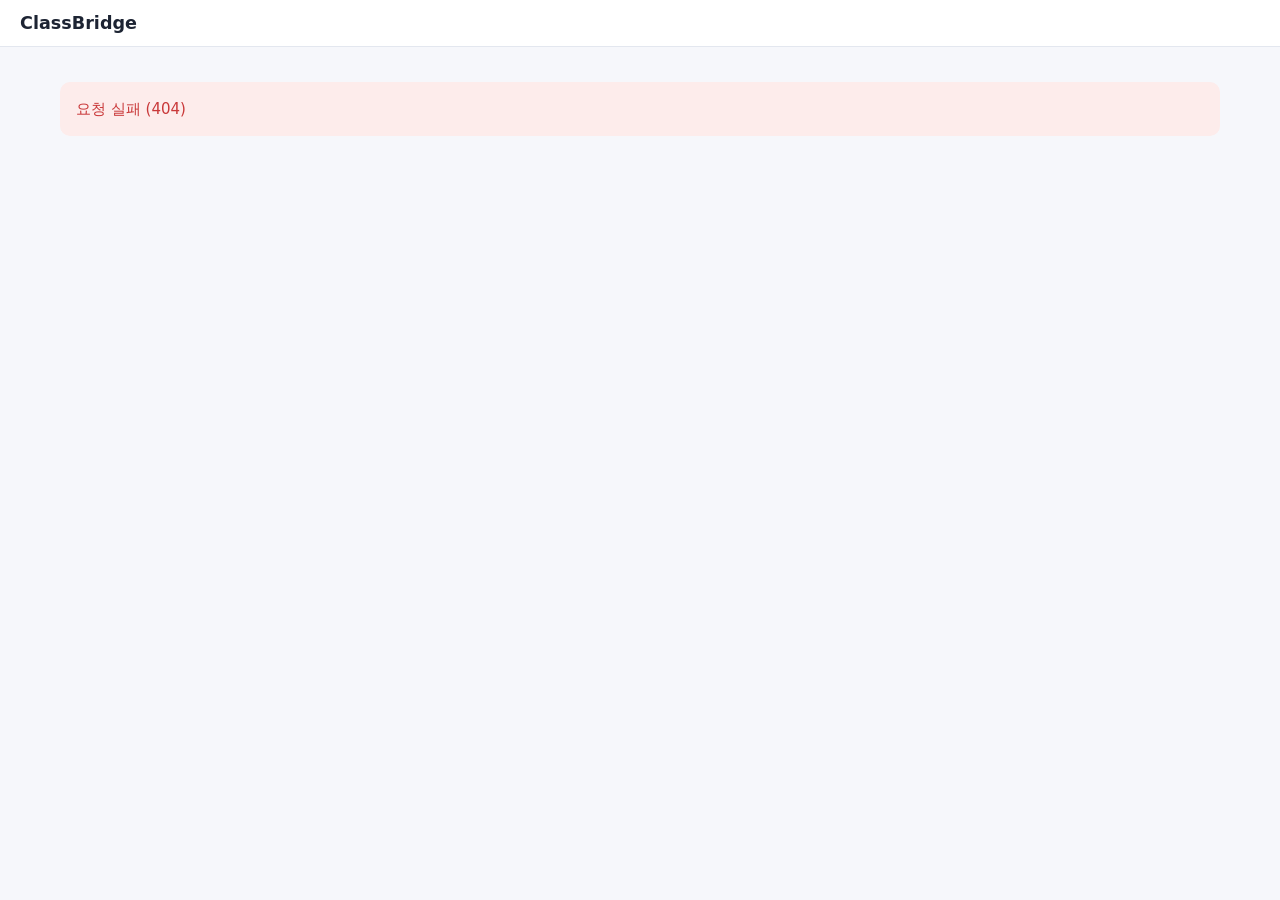
==== static/index.html @ fe03fb00 "Preserve repository LF line endings" ====
<!doctype html>
<html lang="ko">
<head>
  <meta charset="utf-8">
  <meta name="viewport" content="width=device-width, initial-scale=1">
  <title>ClassBridge</title>
  <meta name="theme-color" content="#3155ef">
  <link rel="manifest" href="/static/manifest.webmanifest">
  <link rel="icon" type="image/png" href="/static/icons/app-192.png">
  <link rel="stylesheet" href="/static/css/app.css">
  <script type="module" src="/static/js/main.js"></script>
</head>
<body>
  <header class="topbar">
    <a class="brand" href="#/">ClassBridge</a>
    <button class="menu-btn" id="menu-btn" aria-label="메뉴" aria-expanded="false">☰</button>
    <nav id="nav" class="nav"></nav>
    <div id="userbox" class="userbox"></div>
  </header>
  <main id="view" class="view" tabindex="-1"></main>
  <nav id="mobile-tabs" class="mobile-tabs" aria-label="모바일 빠른 메뉴"></nav>
  <div id="toasts" class="toasts" aria-live="polite"></div>
  <div id="modal-root"></div>
</body>
</html>
---- static/css/app.css ----
:root {
  --bg: #f6f7fb; --panel: #fff; --text: #1d2433; --muted: #667085; --line: #e3e7ef;
  --primary: #2f5bea; --primary-weak: #e8eeff; --mine: #087254; --mine-weak: #e3f7f0;
  --danger: #c93839; --danger-weak: #fdeceb; --warn: #a65b08; --closed: #f1f3f6;
  --available: #166b56; --available-bg: #e7f6ee; --available-line: #388466;
  --booking-mine: #2448b5; --booking-mine-hover: #19378e;
  --radius: 10px; --shadow: 0 1px 2px rgba(16, 24, 40, .06), 0 1px 3px rgba(16, 24, 40, .08);
}
* { box-sizing: border-box; }
html, body { margin: 0; }
body { font-family: "Pretendard", "Apple SD Gothic Neo", "Noto Sans KR", system-ui, sans-serif;
  background: var(--bg); color: var(--text); font-size: 15px; line-height: 1.5; }
a { color: var(--primary); }
h1 { font-size: 1.4rem; margin: 0; }
h2 { font-size: 1.1rem; margin: 0 0 .75rem; }
h3 { font-size: 1rem; margin: 0 0 .5rem; }

.topbar { position: sticky; top: 0; z-index: 10; display: flex; align-items: center; gap: 1rem;
  padding: .6rem 1.25rem; background: var(--panel); border-bottom: 1px solid var(--line); }
.brand { font-weight: 800; text-decoration: none; color: var(--text); font-size: 1.1rem; }
.nav { display: flex; gap: .25rem; flex: 1; flex-wrap: wrap; }
.nav a { padding: .4rem .7rem; border-radius: 8px; text-decoration: none; color: var(--muted); font-weight: 600; }
.nav a:hover { background: var(--bg); }
.nav a.active { background: var(--primary-weak); color: var(--primary); }
.userbox { display: flex; align-items: center; gap: .5rem; color: var(--muted); font-size: .9rem; }
.menu-btn { display: none; margin-left: auto; font-size: 1.3rem; background: none; border: 0; cursor: pointer; }

.view { max-width: 1200px; margin: 0 auto; padding: 1.25rem; outline: none; }
.page-head { display: flex; align-items: center; justify-content: space-between; gap: 1rem; flex-wrap: wrap; margin-bottom: 1rem; }
.page-head p { flex-basis: 100%; margin: .25rem 0 0; }
.muted { color: var(--muted); }
.warn { color: var(--warn); font-weight: 600; }
.pre { white-space: pre-wrap; word-break: break-word; }
.empty, .loading { color: var(--muted); padding: 2rem; text-align: center; }
.error-box { background: var(--danger-weak); color: var(--danger); padding: 1rem; border-radius: var(--radius); }
.notice { background: var(--primary-weak); padding: .75rem 1rem; border-radius: var(--radius); margin-bottom: 1rem; }
.notice.success { background: var(--mine-weak); }

.panel { background: var(--panel); border: 1px solid var(--line); border-radius: var(--radius); padding: 1rem 1.25rem;
  box-shadow: var(--shadow); margin-bottom: 1rem; }
.split { display: grid; grid-template-columns: 2fr 1fr; gap: 1rem; }

.btn { display: inline-flex; align-items: center; justify-content: center; gap: .3rem; min-height: 38px;
  padding: .45rem .9rem; border: 1px solid var(--line); background: var(--panel); color: var(--text);
  border-radius: 8px; font: inherit; font-weight: 600; cursor: pointer; text-decoration: none; }
.btn:hover { border-color: #c5ccd8; }
.btn:disabled { opacity: .55; cursor: not-allowed; }
.btn.primary { background: var(--primary); border-color: var(--primary); color: #fff; }
.btn.danger { color: var(--danger); border-color: #f2c4c4; }
.btn.small { min-height: 32px; padding: .25rem .6rem; font-size: .85rem; }
.btn.big { min-height: 48px; font-size: 1rem; width: 100%; }
.link { background: none; border: 0; color: var(--primary); cursor: pointer; font: inherit; padding: .2rem .3rem; }
.link.danger { color: var(--danger); }

input, select, textarea { font: inherit; color: inherit; padding: .5rem .6rem; border: 1px solid var(--line);
  border-radius: 8px; background: #fff; width: 100%; min-height: 38px; }
input:focus, select:focus, textarea:focus, .btn:focus-visible { outline: 2px solid var(--primary); outline-offset: 1px; }
input[type="checkbox"], input[type="radio"] { width: auto; min-height: 0; }
.field { display: flex; flex-direction: column; gap: .25rem; margin-bottom: .6rem; }
.field .label { font-weight: 600; font-size: .9rem; }
.hint { color: var(--muted); font-size: .8rem; }
.grid-form { display: grid; grid-template-columns: repeat(auto-fill, minmax(150px, 1fr)); gap: 0 .75rem; }
.grid-form .wide { grid-column: 1 / -1; }
.inline-form { display: flex; gap: .5rem; margin-bottom: .75rem; }
.checks { display: flex; flex-wrap: wrap; gap: .5rem; }
.check { display: inline-flex; align-items: center; gap: .3rem; cursor: pointer; }
.filters, .toolbar { display: flex; flex-wrap: wrap; gap: .5rem; align-items: end; margin-bottom: 1rem; }
.filters .field { margin: 0; min-width: 160px; }
.filters > select { width: auto; }
.plain { list-style: none; padding: 0; margin: 0; }
.plain li { padding: .3rem 0; border-bottom: 1px dashed var(--line); }

.badge { display: inline-block; padding: .1rem .5rem; border-radius: 999px; font-size: .78rem; font-weight: 700; white-space: nowrap;
  background: var(--closed); color: var(--muted); }
.badge.booked, .badge.published { background: var(--primary-weak); color: var(--primary); }
.badge.completed, .badge.reviewed { background: var(--mine-weak); color: var(--mine); }
.badge.cancelled, .badge.no_show, .badge.closed { background: var(--danger-weak); color: var(--danger); }

.cards { display: grid; grid-template-columns: repeat(auto-fill, minmax(280px, 1fr)); gap: .75rem; }
.card { display: flex; flex-direction: column; gap: .35rem; text-align: left; background: var(--panel);
  border: 1px solid var(--line); border-radius: var(--radius); padding: .9rem 1rem; box-shadow: var(--shadow); font: inherit; }
.card .row { display: flex; justify-content: space-between; align-items: center; gap: .5rem; }
.card .actions, td.actions { display: flex; flex-wrap: wrap; gap: .4rem; }
.card p { margin: 0; }

/* 주간 시간표 */
.week-nav { display: flex; justify-content: space-between; align-items: center; margin: .5rem 0; gap: .5rem; }
.legend { display: flex; flex-wrap: wrap; gap: .5rem 1rem; font-size: .85rem; color: var(--text); margin-bottom: .5rem; }
.lg::before { content: ""; display: inline-block; width: 12px; height: 12px; border-radius: 3px; margin-right: .3rem; vertical-align: -1px; }
.lg.open::before { background: var(--available-bg); border: 2px solid var(--available-line); }
.lg.mine::before { background: var(--booking-mine); }
.lg.closed::before { background: var(--closed); border: 1px dashed var(--muted); }
.week-wrap { overflow-x: auto; background: var(--panel); border: 1px solid var(--line); border-radius: var(--radius); }
.week-grid { display: grid; grid-template-columns: 56px repeat(7, minmax(110px, 1fr)); min-width: 840px; position: relative; align-items: stretch; }
.day-head { grid-row: 1; padding: .5rem; text-align: center; border-bottom: 1px solid var(--line); background: #fafbfd;
  position: sticky; top: 0; font-size: .9rem; }
.corner { grid-row: 1; grid-column: 1; border-bottom: 1px solid var(--line); background: #fafbfd; }
.hour { grid-column: 1; font-size: .75rem; color: var(--muted); padding: 0 .3rem; border-top: 1px solid var(--line); }
.cell { border-top: 1px solid var(--line); border-left: 1px solid #f0f2f6; }
.slot { margin: 1px 3px; border-radius: 6px; border: 0; padding: .2rem .4rem; text-align: left; cursor: pointer;
  display: flex; flex-direction: column; overflow: hidden; font: inherit; font-size: .78rem; z-index: 1; line-height: 1.25; }
.slot.open { background: var(--available-bg); color: #105640; border: 1px solid var(--available-line); }
.slot.open:hover, .slot.open:focus-visible { background: #cdebdc; }
.slot.reserved { background: #e9edff; color: #243e9f; border: 1px solid #b3bff5; }
.slot.reserved:hover, .slot.reserved:focus-visible { background: #dce3ff; }
.daily .card.slot.reserved { background: #e9edff; color: #243e9f; border: 2px solid #b3bff5; }
.slot.mine { background: var(--booking-mine); color: #fff; }
.slot.mine:hover, .slot.mine:focus-visible { background: var(--booking-mine-hover); }
.slot.closed { background: var(--closed); color: #515b6b; border: 1px dashed var(--muted); }
.slot.cancelled { background: repeating-linear-gradient(45deg, #f4f5f8, #f4f5f8 6px, #eceef3 6px, #eceef3 12px); color: #515b6b; text-decoration: line-through; }
.slot-time { font-weight: 700; }
.slot-meta, .slot-count, .slot-loc { opacity: 1; }
.slot:focus-visible { outline: 3px solid #1d2433; outline-offset: 2px; }

/* 모바일 일별 */
.day-chips { display: grid; grid-template-columns: repeat(7, 1fr); gap: .3rem; margin-bottom: .75rem; }
.chip { display: flex; flex-direction: column; align-items: center; padding: .4rem 0; border: 1px solid var(--line);
  background: var(--panel); border-radius: 10px; font: inherit; cursor: pointer; position: relative; min-height: 52px; }
.chip.active { background: var(--primary); color: #fff; border-color: var(--primary); }
.chip em { position: absolute; top: -4px; right: -2px; font-style: normal; font-size: .7rem; background: var(--mine);
  color: #fff; border-radius: 999px; padding: 0 .35rem; }
.daily-title { margin: .25rem 0 .5rem; }
.daily .card.slot { margin: 0; font-size: .95rem; padding: 1rem; min-height: 72px; gap: .4rem; }
.daily .card.slot.open { border: 2px solid var(--available-line); background: var(--available-bg); }
.daily .card.slot.mine { border: 2px solid var(--booking-mine); }
.daily .card.slot.closed { border: 1px dashed var(--muted); }
.chip em { top: -6px; min-width: 18px; text-align: center; }
.slot-time { font-variant-numeric: tabular-nums; }
.week-wrap { scrollbar-gutter: stable; }

/* 모바일 일간 시간표: 목록형 카드와 같은 데이터/클릭 동작 공유 */
.mobile-view-toggle { display: flex; gap: .5rem; margin: .6rem 0 .85rem; }
.mobile-view-toggle .btn { flex: 1; min-height: 44px; }
.day-timeline { position: relative; margin: .5rem 0 1rem; background: #fff;
  border: 1px solid var(--line); border-radius: var(--radius); overflow: hidden; }
.day-timeline-hour { position: absolute; left: 0; right: 0; border-top: 1px solid #e5e9f1;
  height: 1px; pointer-events: none; }
.day-timeline-hour span { display: inline-block; position: absolute; top: -10px; left: 6px;
  font-size: .73rem; color: var(--muted); font-variant-numeric: tabular-nums;
  background: #fff; padding-right: 4px; }
.day-timeline-slot { position: absolute; left: 62px; right: 8px; width: calc(100% - 70px);
  margin: 0; min-height: 44px; overflow: hidden; border-radius: 8px; padding: .3rem .55rem;
  text-align: left; font: inherit; font-size: .82rem; line-height: 1.2; cursor: pointer;
  display: flex; flex-direction: column; gap: .1rem; z-index: 1; }
.day-timeline-slot:focus-visible { outline: 3px solid #1d2433; outline-offset: 2px; }
.day-timeline-slot.slot.open { border: 2px solid var(--available-line); }
.day-timeline-slot.slot.reserved { border: 2px solid #b3bff5; }
.day-timeline-slot.slot.mine { border: 2px solid var(--booking-mine); }
.day-timeline-slot .slot-meta { font-size: .73rem; white-space: nowrap;
  text-overflow: ellipsis; overflow: hidden; }

/* 테이블 */
.table-wrap { overflow-x: auto; }
.table { width: 100%; border-collapse: collapse; background: var(--panel); border-radius: var(--radius); overflow: hidden;
  border: 1px solid var(--line); }
.table th, .table td { padding: .6rem .7rem; border-bottom: 1px solid var(--line); text-align: left; vertical-align: top; font-size: .9rem; }
.table th { background: #fafbfd; font-weight: 700; }
.table select { min-width: 110px; }
.action-more summary { list-style: none; cursor: pointer; }
.action-more summary::-webkit-details-marker { display: none; }
.action-more-panel { display: flex; flex-wrap: wrap; gap: .3rem; margin-top: .35rem; }
.action-more-panel .btn { white-space: nowrap; }
code { font-size: .78rem; word-break: break-all; }

/* 교수자·관리자 상담 통합 정보 페이지 */
.insight-section { margin-bottom: 1.6rem; }
.insight-section-head { display: flex; justify-content: space-between; align-items: center;
  gap: .8rem; flex-wrap: wrap; margin: 0 0 .8rem; }
.insight-section-head h2 { margin: 0; }
.insight-period { display: inline-flex; align-items: center; gap: .5rem;
  font-weight: 600; font-size: .87rem; }
.insight-period select { width: auto; min-width: 128px; }
.insight-overview > .muted { font-size: .85rem; margin: .25rem 0 .8rem; }
.insight-metrics { display: grid; grid-template-columns: repeat(auto-fit, minmax(160px, 1fr));
  gap: .75rem; margin-bottom: 1rem; }
.insight-metric { display: flex; flex-direction: column; gap: .3rem;
  background: var(--panel); border: 1px solid var(--line); border-radius: 12px;
  padding: 1rem; min-height: 108px; box-shadow: var(--shadow); }
.insight-metric .insight-number { font-size: 1.7rem; font-weight: 800;
  line-height: 1.2; color: var(--text); font-variant-numeric: tabular-nums; }
.insight-breakdowns { display: grid; grid-template-columns: repeat(auto-fit, minmax(260px, 1fr)); gap: .75rem; }
.insight-breakdowns .panel { margin: 0; }
.insight-breakdown-item { display: flex; justify-content: space-between; gap: .6rem; }
.insight-search { display: flex; align-items: center; flex-wrap: wrap; gap: .5rem;
  margin-bottom: 1rem; }
.insight-search input { flex: 1; min-width: min(220px, 100%); }
.insight-search button { min-height: 44px; }
.consult-note-list { display: grid; gap: .8rem; }
.consult-note-card { margin: 0; min-width: 0; }
.consult-note-card .muted { font-size: .86rem; margin: .35rem 0; }
.consult-note-head { display: flex; align-items: center; justify-content: space-between; gap: .5rem; flex-wrap: wrap; }
.consult-note-text { line-height: 1.65; word-break: break-word; white-space: pre-wrap;
  padding: .75rem; margin: .65rem 0; background: var(--bg); border-radius: 8px;
  border: 1px solid var(--line); max-height: 280px; overflow: auto; }
.insight-pagination { display: flex; justify-content: center; align-items: center; gap: 1rem; margin: 1rem 0; }
@media (max-width: 720px) {
  .insight-metrics { grid-template-columns: repeat(2, minmax(0, 1fr)); gap: .5rem; }
  .insight-metric { padding: .8rem; min-height: 96px; }
  .insight-metric .insight-number { font-size: 1.45rem; }
  .insight-search { gap: .4rem; }
  .insight-search input { flex-basis: 100%; }
}

/* 설문 */
.title-input { font-size: 1.3rem; font-weight: 700; border: 0; border-bottom: 2px solid var(--line); border-radius: 0; margin-bottom: .5rem; }
.questions { display: flex; flex-direction: column; gap: .75rem; }
.q-card { background: var(--panel); border: 1px solid var(--line); border-left: 4px solid var(--primary);
  border-radius: var(--radius); padding: 1rem; margin: 0 0 .75rem; }
.q-card legend { font-weight: 700; padding: 0 .25rem; }
.q-row { display: grid; grid-template-columns: 1fr 160px; gap: .5rem; }
.q-foot { display: flex; justify-content: space-between; align-items: center; margin-top: .5rem; border-top: 1px solid var(--line); padding-top: .5rem; }
.options { display: flex; flex-direction: column; gap: .35rem; margin-top: .5rem; }
.opt { display: flex; align-items: center; gap: .4rem; }
.dot { color: var(--muted); }
.add-q { align-self: flex-start; }
.choices { display: flex; flex-direction: column; gap: .4rem; }
.scale { display: flex; align-items: center; gap: .6rem; flex-wrap: wrap; }
.scale-item { display: flex; flex-direction: column; align-items: center; cursor: pointer; }
.req { color: var(--danger); }
.preview-banner { background: #fff6e0; color: var(--warn); padding: .5rem 1rem; border-radius: var(--radius); margin-bottom: .75rem; font-weight: 600; }
.bars { display: flex; flex-direction: column; gap: .35rem; }
.bar-row { display: grid; grid-template-columns: minmax(80px, 160px) 1fr 40px; gap: .5rem; align-items: center; }
.bar { background: var(--closed); height: 14px; border-radius: 7px; overflow: hidden; }
.bar-fill { display: block; height: 100%; background: var(--primary); border-radius: 7px; }
.bar-n { text-align: right; font-weight: 700; }
.texts { padding-left: 1.2rem; margin: 0; }
.texts li { padding: .2rem 0; }
.themes .quote { color: var(--muted); }
.stats { display: flex; gap: .5rem; flex-wrap: wrap; margin-bottom: .75rem; }
.stat { background: var(--panel); border: 1px solid var(--line); border-radius: 8px; padding: .3rem .7rem; display: flex; gap: .4rem; }

/* 모달·토스트 */
.backdrop { position: fixed; inset: 0; background: rgba(16, 24, 40, .45); display: flex; align-items: center; justify-content: center; z-index: 50; padding: 1rem; }
.modal { background: var(--panel); border-radius: 14px; padding: 1.25rem; width: min(520px, 100%); max-height: 90vh; overflow: auto; }
.modal-actions { display: flex; justify-content: flex-end; gap: .5rem; margin-top: 1rem; flex-wrap: wrap; }
.modal-actions .btn:disabled { opacity: .5; cursor: progress; }
.mobile-tabs { display: none; }
.calendar-toggle { display: flex; gap: .45rem; flex-wrap: wrap; margin: .5rem 0 1rem; }
.calendar-toggle .btn[aria-pressed="true"] { background: var(--primary-weak); border-color: var(--primary); color: #2049ba; }
.booking-detail { display: grid; gap: .65rem; }
.toasts { position: fixed; bottom: 1rem; right: 1rem; display: flex; flex-direction: column; gap: .5rem; z-index: 60; }
.toast { background: #1d2433; color: #fff; padding: .7rem 1rem; border-radius: 10px; box-shadow: var(--shadow); max-width: 360px; }
.toast-success { background: var(--mine); }
.toast-error { background: var(--danger); }

.login-box { max-width: 420px; margin: 4rem auto; text-align: center; display: flex; flex-direction: column; gap: .75rem; }
.dev-login { text-align: left; border-top: 1px dashed var(--line); padding-top: .75rem; }

@media (max-width: 720px) {
  body { font-size: 16px; }
  .topbar { flex-wrap: wrap; padding: .5rem .9rem; }
  .menu-btn { display: block; }
  .nav { display: none; order: 3; flex-basis: 100%; flex-direction: column; }
  .nav.open { display: flex; }
  .nav a { padding: .7rem; }
  .userbox { display: none; }
  .nav.open ~ .userbox { display: flex; order: 4; flex-basis: 100%; justify-content: space-between; }
  .topbar { min-height: 52px; }
  .view { padding-bottom: 88px; }
  .mobile-tabs { display: flex; position: fixed; bottom: 0; left: 0; right: 0; z-index: 20;
    min-height: 66px; background: #fff; border-top: 1px solid var(--line); padding: .25rem .4rem max(.25rem, env(safe-area-inset-bottom)); }
  .mobile-tabs a, .mobile-tabs button { flex: 1; min-width: 0; display: flex; flex-direction: column; justify-content: center;
    align-items: center; gap: .1rem; min-height: 46px; border: 0; border-radius: 8px; background: transparent;
    font: inherit; color: #475467; text-decoration: none; font-size: .78rem; cursor: pointer; }
  .mobile-tabs a.active { color: #2049ba; background: var(--primary-weak); font-weight: 700; }
  .mobile-tabs a:focus-visible, .mobile-tabs button:focus-visible { outline: 2px solid var(--primary); outline-offset: 1px; }
  .inline-form input[type="date"] { flex: 0 0 auto; }
  .page-head { gap: .35rem; }
  .mobile-tab-icon { font-size: 1.25rem; line-height: 1.15; }
  .inline-form input[type="date"] { flex: 0 0 auto !important; min-height: 42px; height: auto; }
  .view { padding: .9rem; }
  .split { grid-template-columns: 1fr; }
  .q-row { grid-template-columns: 1fr; }
  .inline-form { flex-direction: column; }
  .table thead { display: none; }
  .table, .table tbody, .table tr, .table td { display: block; width: 100%; }
  .table tr { border-bottom: 2px solid var(--line); padding: .4rem 0; }
  .table td { border: 0; padding: .3rem .7rem; }
  .table td::before { content: attr(data-label); display: block; font-size: .75rem; color: var(--muted); font-weight: 700; }
  .btn { min-height: 44px; }
  .btn.small { min-height: 40px; }
  .toasts { left: 1rem; right: 1rem; }
  .week-nav strong { font-size: .9rem; text-align: center; }
  .week-nav .btn { white-space: nowrap; padding: .4rem .6rem; }
  .grid-form { grid-template-columns: 1fr 1fr; }
}
.inline-form input[type="date"] { flex: 0 0 170px; }
.inline-form button { white-space: nowrap; flex: 0 0 auto; }

/* Help stays out of the primary navigation on desktop. */
.nav .mobile-help-link { display: none; }
.desktop-help-link, .brand { white-space: nowrap; }
.support-guide, .support-list { margin-top: 1rem; }
.support-list { margin-bottom: 1rem; }
.support-title { overflow-wrap: anywhere; }
.support-thread { max-width: 900px; }
@media (min-width: 721px) and (max-width: 1200px) { .userbox .who { display: none; } }
@media (max-width: 720px) {
  .nav .mobile-help-link { display: block; }
  .userbox .desktop-help-link { display: none; }
}
.support-count[hidden] { display: none; }
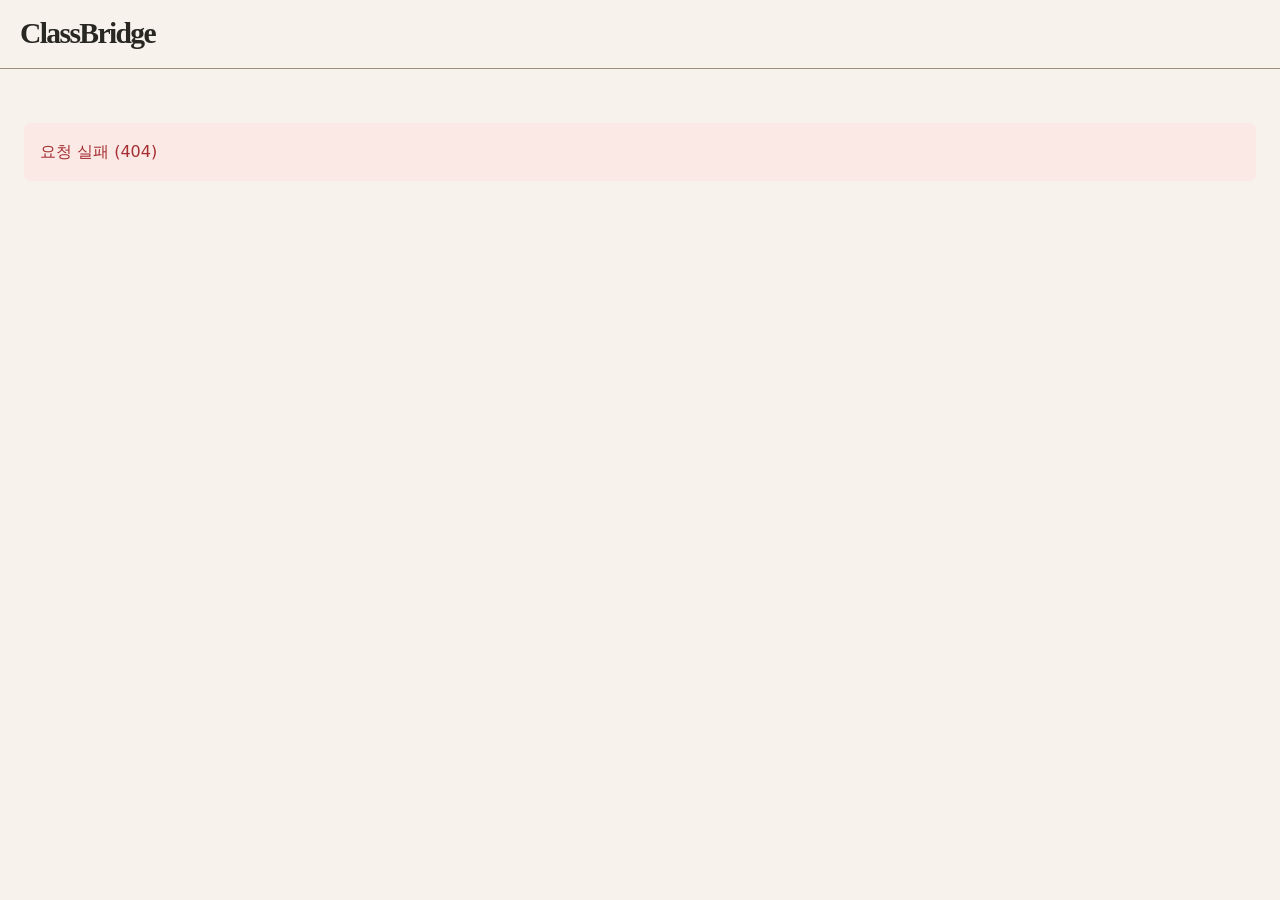
==== commit cfd8787a: "feat(ui): apply selected Editorial Campus C with role and contrast tests" ====
--- a/static/index.html
+++ b/static/index.html
@@ -2,18 +2,19 @@
 <html lang="ko">
 <head>
   <meta charset="utf-8">
+  <meta name="google-site-verification" content="n3UMvyaYh2do_WrlyL3c5QihVGdJIDkVGszPvk_wneg">
   <meta name="viewport" content="width=device-width, initial-scale=1">
   <title>ClassBridge</title>
-  <meta name="theme-color" content="#3155ef">
+  <meta name="theme-color" content="#a64419">
   <link rel="manifest" href="/static/manifest.webmanifest">
   <link rel="icon" type="image/png" href="/static/icons/app-192.png">
   <link rel="stylesheet" href="/static/css/app.css">
   <script type="module" src="/static/js/main.js"></script>
 </head>
 <body>
+  <a class="skip-link" href="#view">본문으로 건너뛰기</a>
   <header class="topbar">
     <a class="brand" href="#/">ClassBridge</a>
-    <button class="menu-btn" id="menu-btn" aria-label="메뉴" aria-expanded="false">☰</button>
     <nav id="nav" class="nav"></nav>
     <div id="userbox" class="userbox"></div>
   </header>
--- a/static/css/app.css
+++ b/static/css/app.css
@@ -1,10 +1,13 @@
+/* Editorial Campus: warm paper, ink, terracotta. Semantic status colours remain distinct. */
 :root {
-  --bg: #f6f7fb; --panel: #fff; --text: #1d2433; --muted: #667085; --line: #e3e7ef;
-  --primary: #2f5bea; --primary-weak: #e8eeff; --mine: #087254; --mine-weak: #e3f7f0;
-  --danger: #c93839; --danger-weak: #fdeceb; --warn: #a65b08; --closed: #f1f3f6;
-  --available: #166b56; --available-bg: #e7f6ee; --available-line: #388466;
-  --booking-mine: #2448b5; --booking-mine-hover: #19378e;
-  --radius: 10px; --shadow: 0 1px 2px rgba(16, 24, 40, .06), 0 1px 3px rgba(16, 24, 40, .08);
+  color-scheme: light;
+  --bg: #f7f3ec; --panel: #fffcf7; --text: #292721; --muted: #665f55; --line: #ddd3c5;
+  --primary: #a64419; --primary-weak: #f9e8d9; --mine: #28604d; --mine-weak: #e8f1e8;
+  --danger: #a52e32; --danger-weak: #fbe9e6; --warn: #80520b; --closed: #eee9e1;
+  --available: #28604d; --available-bg: #edf3e9; --available-line: #50745b;
+  --booking-mine: #8d3a1c; --booking-mine-hover: #713019;
+  --radius: 6px; --shadow: none;
+  --editorial: Georgia, "Noto Serif KR", "Nanum Myeongjo", "Batang", "AppleMyungjo", serif;
 }
 * { box-sizing: border-box; }
 html, body { margin: 0; }
@@ -23,9 +26,10 @@
 .nav a:hover { background: var(--bg); }
 .nav a.active { background: var(--primary-weak); color: var(--primary); }
 .userbox { display: flex; align-items: center; gap: .5rem; color: var(--muted); font-size: .9rem; }
-.menu-btn { display: none; margin-left: auto; font-size: 1.3rem; background: none; border: 0; cursor: pointer; }
 
 .view { max-width: 1200px; margin: 0 auto; padding: 1.25rem; outline: none; }
+.reserved-day-count { display: block; color: var(--primary); font-size: .8rem; }
+.daily-title:focus { outline: 2px solid var(--primary); outline-offset: 4px; border-radius: 3px; }
 .page-head { display: flex; align-items: center; justify-content: space-between; gap: 1rem; flex-wrap: wrap; margin-bottom: 1rem; }
 .page-head p { flex-basis: 100%; margin: .25rem 0 0; }
 .muted { color: var(--muted); }
@@ -53,7 +57,7 @@
 .link.danger { color: var(--danger); }
 
 input, select, textarea { font: inherit; color: inherit; padding: .5rem .6rem; border: 1px solid var(--line);
-  border-radius: 8px; background: #fff; width: 100%; min-height: 38px; }
+  border-radius: 8px; background: var(--panel); width: 100%; min-height: 38px; }
 input:focus, select:focus, textarea:focus, .btn:focus-visible { outline: 2px solid var(--primary); outline-offset: 1px; }
 input[type="checkbox"], input[type="radio"] { width: auto; min-height: 0; }
 .field { display: flex; flex-direction: column; gap: .25rem; margin-bottom: .6rem; }
@@ -92,11 +96,11 @@
 .lg.closed::before { background: var(--closed); border: 1px dashed var(--muted); }
 .week-wrap { overflow-x: auto; background: var(--panel); border: 1px solid var(--line); border-radius: var(--radius); }
 .week-grid { display: grid; grid-template-columns: 56px repeat(7, minmax(110px, 1fr)); min-width: 840px; position: relative; align-items: stretch; }
-.day-head { grid-row: 1; padding: .5rem; text-align: center; border-bottom: 1px solid var(--line); background: #fafbfd;
+.day-head { grid-row: 1; padding: .5rem; text-align: center; border-bottom: 1px solid var(--line); background: var(--bg);
   position: sticky; top: 0; font-size: .9rem; }
-.corner { grid-row: 1; grid-column: 1; border-bottom: 1px solid var(--line); background: #fafbfd; }
+.corner { grid-row: 1; grid-column: 1; border-bottom: 1px solid var(--line); background: var(--bg); }
 .hour { grid-column: 1; font-size: .75rem; color: var(--muted); padding: 0 .3rem; border-top: 1px solid var(--line); }
-.cell { border-top: 1px solid var(--line); border-left: 1px solid #f0f2f6; }
+.cell { border-top: 1px solid var(--line); border-left: 1px solid var(--line); }
 .slot { margin: 1px 3px; border-radius: 6px; border: 0; padding: .2rem .4rem; text-align: left; cursor: pointer;
   display: flex; flex-direction: column; overflow: hidden; font: inherit; font-size: .78rem; z-index: 1; line-height: 1.25; }
 .slot.open { background: var(--available-bg); color: #105640; border: 1px solid var(--available-line); }
@@ -131,13 +135,13 @@
 /* 모바일 일간 시간표: 목록형 카드와 같은 데이터/클릭 동작 공유 */
 .mobile-view-toggle { display: flex; gap: .5rem; margin: .6rem 0 .85rem; }
 .mobile-view-toggle .btn { flex: 1; min-height: 44px; }
-.day-timeline { position: relative; margin: .5rem 0 1rem; background: #fff;
+.day-timeline { position: relative; margin: .5rem 0 1rem; background: var(--panel);
   border: 1px solid var(--line); border-radius: var(--radius); overflow: hidden; }
 .day-timeline-hour { position: absolute; left: 0; right: 0; border-top: 1px solid #e5e9f1;
   height: 1px; pointer-events: none; }
 .day-timeline-hour span { display: inline-block; position: absolute; top: -10px; left: 6px;
   font-size: .73rem; color: var(--muted); font-variant-numeric: tabular-nums;
-  background: #fff; padding-right: 4px; }
+  background: var(--panel); padding-right: 4px; }
 .day-timeline-slot { position: absolute; left: 62px; right: 8px; width: calc(100% - 70px);
   margin: 0; min-height: 44px; overflow: hidden; border-radius: 8px; padding: .3rem .55rem;
   text-align: left; font: inherit; font-size: .82rem; line-height: 1.2; cursor: pointer;
@@ -154,7 +158,7 @@
 .table { width: 100%; border-collapse: collapse; background: var(--panel); border-radius: var(--radius); overflow: hidden;
   border: 1px solid var(--line); }
 .table th, .table td { padding: .6rem .7rem; border-bottom: 1px solid var(--line); text-align: left; vertical-align: top; font-size: .9rem; }
-.table th { background: #fafbfd; font-weight: 700; }
+.table th { background: var(--bg); font-weight: 700; }
 .table select { min-width: 110px; }
 .action-more summary { list-style: none; cursor: pointer; }
 .action-more summary::-webkit-details-marker { display: none; }
@@ -236,7 +240,7 @@
 .modal-actions .btn:disabled { opacity: .5; cursor: progress; }
 .mobile-tabs { display: none; }
 .calendar-toggle { display: flex; gap: .45rem; flex-wrap: wrap; margin: .5rem 0 1rem; }
-.calendar-toggle .btn[aria-pressed="true"] { background: var(--primary-weak); border-color: var(--primary); color: #2049ba; }
+.calendar-toggle .btn[aria-pressed="true"] { background: var(--primary-weak); border-color: var(--primary); color: var(--primary); }
 .booking-detail { display: grid; gap: .65rem; }
 .toasts { position: fixed; bottom: 1rem; right: 1rem; display: flex; flex-direction: column; gap: .5rem; z-index: 60; }
 .toast { background: #1d2433; color: #fff; padding: .7rem 1rem; border-radius: 10px; box-shadow: var(--shadow); max-width: 360px; }
@@ -249,8 +253,8 @@
 @media (max-width: 720px) {
   body { font-size: 16px; }
   .topbar { flex-wrap: wrap; padding: .5rem .9rem; }
-  .menu-btn { display: block; }
   .nav { display: none; order: 3; flex-basis: 100%; flex-direction: column; }
+  .topbar:has(.nav.open) { max-height: calc(100dvh - 76px); overflow-y: auto; }
   .nav.open { display: flex; }
   .nav a { padding: .7rem; }
   .userbox { display: none; }
@@ -258,17 +262,17 @@
   .topbar { min-height: 52px; }
   .view { padding-bottom: 88px; }
   .mobile-tabs { display: flex; position: fixed; bottom: 0; left: 0; right: 0; z-index: 20;
-    min-height: 66px; background: #fff; border-top: 1px solid var(--line); padding: .25rem .4rem max(.25rem, env(safe-area-inset-bottom)); }
+    min-height: 66px; background: var(--panel); border-top: 1px solid var(--line); padding: .25rem .4rem max(.25rem, env(safe-area-inset-bottom)); }
   .mobile-tabs a, .mobile-tabs button { flex: 1; min-width: 0; display: flex; flex-direction: column; justify-content: center;
     align-items: center; gap: .1rem; min-height: 46px; border: 0; border-radius: 8px; background: transparent;
     font: inherit; color: #475467; text-decoration: none; font-size: .78rem; cursor: pointer; }
-  .mobile-tabs a.active { color: #2049ba; background: var(--primary-weak); font-weight: 700; }
+  .mobile-tabs a.active { color: var(--primary); background: var(--primary-weak); font-weight: 700; }
   .mobile-tabs a:focus-visible, .mobile-tabs button:focus-visible { outline: 2px solid var(--primary); outline-offset: 1px; }
   .inline-form input[type="date"] { flex: 0 0 auto; }
   .page-head { gap: .35rem; }
   .mobile-tab-icon { font-size: 1.25rem; line-height: 1.15; }
   .inline-form input[type="date"] { flex: 0 0 auto !important; min-height: 42px; height: auto; }
-  .view { padding: .9rem; }
+  .view { padding: .9rem .9rem 88px; }
   .split { grid-template-columns: 1fr; }
   .q-row { grid-template-columns: 1fr; }
   .inline-form { flex-direction: column; }
@@ -300,3 +304,195 @@
   .userbox .desktop-help-link { display: none; }
 }
 .support-count[hidden] { display: none; }
+/* Representative booking notice: plain text, readable on narrow screens. */
+.announcement-panel { margin: 0 0 16px; padding: 16px; border: 1px solid #a8c6c0; border-left: 4px solid #166b59; border-radius: 10px; background: #f1f8f5; color: #183d35; min-width: 0; overflow-wrap: anywhere; }
+.announcement-head { display: flex; flex-wrap: wrap; gap: 10px; align-items: center; }
+.announcement-head .btn { margin-left: auto; }
+.announcement-panel h2 { font-size: 1.05rem; margin: 12px 0 6px; }
+.announcement-body { white-space: pre-wrap; line-height: 1.65; margin: 6px 0 0; }
+.booking-guide { margin: 0 0 16px; color: #46536b; }
+.booking-guide summary { cursor: pointer; padding: 8px 0; font-weight: 600; }
+.booking-guide p { line-height: 1.6; }
+.survey-qr { text-align: center; }
+.survey-qr img { display: block; width: min(100%, 280px); height: auto; margin: 12px auto; background: white; }
+.survey-share-url { display: block; overflow-wrap: anywhere; margin-top: 12px; }
+.scale-choices label { min-height: 44px; }
+.questions .add-q { scroll-margin-bottom: 100px; }
+#mobile-tabs[hidden] { display: none; }
+.survey-settings .field { min-width: 0; }
+.survey-settings input, .survey-settings select { min-width: 0; max-width: 100%; }
+@media (max-width: 720px) { .survey-settings .grid-form { grid-template-columns: minmax(0, 1fr); } }
+
+/* Distinct navigation shapes and an availability summary above the notice. */
+#nav > a:not(.mobile-help-link) { display: inline-flex; align-items: center; gap: 6px; }
+.nav-icon { flex: 0 0 auto; vertical-align: middle; }
+.available-days { padding: 16px; margin: 12px 0; border: 1px solid #b8d4cc; border-left: 4px solid #176d59; border-radius: 12px; background: #f2faf7; }
+.available-days h2 { font-size: 1rem; margin: 0 0 12px; }
+.available-day-buttons { display: flex; flex-wrap: wrap; gap: 8px; margin-bottom: 8px; }
+.available-day-buttons .btn { white-space: normal; text-align: left; }
+#slot-create-panel .notice { margin: 10px 0 0; overflow-wrap: anywhere; }
+#slot-create-panel [hidden] { display: none !important; }
+
+.schedule-preview{width:100%;min-width:0}
+.preview-month{display:grid;grid-template-columns:repeat(7,minmax(0,1fr));gap:4px;text-align:center;margin:12px 0}
+.preview-month button{min-width:0;min-height:48px;padding:4px 0;border:1px solid #cbd5e1;border-radius:8px;background:#fff;color:#174a78}
+.preview-month button strong,.preview-month button small{display:block}
+.preview-month button[aria-pressed="true"]{background:#e0e7ff;border:2px solid #4338ca;color:#312e81}
+.preview-month button:disabled{color:#94a3b8;background:#f8fafc;border-color:transparent}
+.preview-times{max-height:220px;overflow:auto;border-top:1px solid #dbe2ed;padding-top:8px}
+.notification-summary{font-size:.9rem}.notification-summary>div{margin:8px 0}.notification-summary small{display:block}
+.week-grid{scroll-margin-top:80px}
+
+.schedule-preview-body>p{margin:6px 0}.schedule-preview-body .row{justify-content:space-between}.schedule-preview-body h3{margin:6px 0}
+.staff-today .actions { display: flex; flex-wrap: wrap; gap: 8px; }
+
+.mobile-bookings > details > summary { cursor: pointer; padding: .4rem 0; overflow-wrap: anywhere; }
+.mobile-bookings > details > summary > span { display: block; margin-top: .25rem; }
+
+/* Shared desktop/mobile inbox entry. More stays in the mobile bottom navigation. */
+.inbox-header { position: relative; flex-shrink: 0; }
+.inbox-bell { position: relative; min-height: 44px; white-space: nowrap; }
+.inbox-badge { background: var(--danger); color: white; border-radius: 1rem; padding: .1rem .4rem; font-size: .75rem; }
+.inbox-popover { position: absolute; right: 0; top: calc(100% + .5rem); width: min(390px, calc(100vw - 24px));
+  max-height: calc(100dvh - 160px); overflow-y: auto; padding: 1rem; background: var(--panel);
+  border: 1px solid var(--line); border-radius: 12px; box-shadow: 0 8px 25px #0002; color: var(--text); }
+.inbox-popover[hidden], .inbox-badge[hidden] { display: none; }
+.inbox-popover-head { display: flex; justify-content: space-between; align-items: center; gap: .5rem; }
+.inbox-popover-head h2 { margin: 0; }
+.inbox-preview { border-top: 1px solid var(--line); padding: .8rem 0; overflow-wrap: anywhere; }
+.inbox-preview p { margin: .35rem 0; }
+.inbox-preview .actions { margin-top: .5rem; }
+@media (max-width: 720px) {
+  .inbox-header { margin-left: auto; order: 1; }
+  .inbox-popover { position: fixed; right: 12px; top: 62px; }
+}
+
+.inbox-more[hidden] { display: none; }
+
+/* Readability polish: retain existing brand and semantic status colours. */
+.login-box { gap: 16px; }
+.login-box > p { margin: 0; }
+.login-box > .actions { display: flex; justify-content: center; flex-wrap: wrap; gap: 8px; }
+.suggestion-writer { max-width: 740px; margin: 0 auto; }
+.privacy-summary { font-size: .95rem; line-height: 1.65; margin: 0 0 12px; }
+.help-details { margin: 0 0 16px; color: var(--muted); font-size: .9rem; }
+.help-details > summary { cursor: pointer; padding: 8px 0; color: var(--text); }
+.help-details > summary:focus-visible { outline: 2px solid var(--primary); outline-offset: 2px; }
+.help-details p { margin: 8px 0; line-height: 1.65; }
+.writer-actions { display: flex; align-items: center; justify-content: space-between; flex-wrap: wrap; gap: 12px; }
+.inbox-intro { margin: 8px 0 12px; color: var(--muted); }
+.inbox-item-heading { display: flex; justify-content: space-between; align-items: baseline; gap: 12px; }
+.inbox-item-heading h2, .inbox-item-heading h3 { margin: 0; overflow-wrap: anywhere; }
+.inbox-read-state { flex-shrink: 0; color: var(--muted); font-size: .8rem; }
+.is-unread .inbox-read-state { color: var(--primary); font-weight: 600; }
+.is-unread .inbox-read-state::before { content: ""; display: inline-block; width: 6px; height: 6px; margin-right: 4px; border-radius: 50%; background: currentColor; vertical-align: middle; }
+.is-read .inbox-item-heading h2, .is-read .inbox-item-heading h3 { font-weight: 400; }
+.suggestion-meta { color: var(--muted); font-size: .85rem; }
+.inbox-item > .actions { display: flex; flex-wrap: wrap; gap: 8px; margin-top: 12px; }
+.inbox-item small, .inbox-preview small { font-variant-numeric: tabular-nums; }
+
+.trash-selection { margin: 12px 0; padding: 12px; border: 1px solid var(--line); border-radius: 10px; background: var(--panel); }
+.trash-selection-label { display: inline-flex; align-items: center; gap: 8px; min-height: 44px; cursor: pointer; }
+.trash-selection-label input { width: 18px; height: 18px; flex-shrink: 0; }
+
+/* Layout and typography are shared by every role and public entry point. */
+body { line-height: 1.65; font-size: 16px; }
+h1, h2, h3, .brand, .week-nav strong { font-family: var(--editorial); }
+h1 { font-size: clamp(1.8rem, 3.2vw, 2.65rem); line-height: 1.25; letter-spacing: -.035em; margin: 0 0 .6rem; text-wrap: balance; }
+h2 { font-size: 1.3rem; line-height: 1.4; }
+h3 { font-size: 1.1rem; }
+a { text-underline-offset: .2em; }
+.topbar { padding: 1rem max(1.25rem, calc((100vw - 1360px) / 2)); gap: 1.3rem; background: var(--bg); border-bottom-color: #9c8f7e; flex-wrap: wrap; }
+.brand { font-size: 1.85rem; letter-spacing: -.055em; line-height: 1.2; }
+.nav { gap: .2rem; align-items: center; }
+.nav a { border-radius: 0; padding: .65rem .55rem; border-bottom: 2px solid transparent; font-size: .95rem; color: var(--text); }
+.nav a.active { color: var(--primary); background: transparent; border-bottom-color: var(--primary); }
+.nav a:hover { color: var(--primary); background: var(--primary-weak); }
+.userbox { gap: .7rem; }
+.userbox .btn { background: transparent; }
+.view { max-width: 1320px; padding: 2.4rem 1.5rem 4rem; }
+.page-head { border-bottom: 1px solid var(--line); padding-bottom: 1rem; margin-bottom: 1.3rem; gap: .7rem 1.5rem; }
+.page-head h1 { margin: 0; }
+.page-head + .muted { margin-top: -.45rem; margin-bottom: 1.7rem; }
+.panel { padding: 1.5rem; border-radius: 5px; margin-bottom: 1.3rem; }
+.panel > h2 { padding-bottom: .6rem; border-bottom: 1px solid var(--line); }
+.card { padding: 1.15rem; gap: .55rem; min-width: 0; }
+.cards { gap: 1rem; }
+.btn { border-radius: 5px; min-height: 44px; border-color: #9c8f7e; padding: .5rem 1rem; }
+.btn:hover { border-color: var(--primary); background: var(--primary-weak); }
+.btn.primary:hover { background: #873615; color: #fff; }
+.btn.danger { border-color: #b15d59; }
+.btn.danger:hover { background: var(--danger-weak); }
+.btn.small { min-height: 38px; }
+input, select, textarea { min-height: 44px; background: var(--panel); border-color: #9c8f7e; border-radius: 5px; }
+input[type="checkbox"], input[type="radio"] { accent-color: var(--primary); }
+textarea { line-height: 1.75; }
+.field { gap: .35rem; margin-bottom: .85rem; min-width: 0; }
+.field .label { font-size: .95rem; }
+.hint { font-size: .85rem; }
+:where(a, button, input, select, textarea, summary):focus-visible { outline: 3px solid var(--primary); outline-offset: 3px; }
+.notice { border-left: 3px solid var(--primary); border-radius: 3px; }
+.notice.success { border-left-color: var(--mine); }
+.week-nav { margin: 1.5rem 0 1rem; }
+.week-nav strong { font-size: clamp(1rem, 2vw, 1.6rem); }
+.week-wrap { border-radius: 0; background: var(--panel); }
+.day-head { padding: .7rem .35rem; font-weight: 600; }
+.hour { font-size: .8rem; }
+.slot { border-radius: 4px; }
+.slot.reserved, .daily .card.slot.reserved { background: #f9e8d9; color: #783515; border-color: #b56b47; }
+.slot.reserved:hover, .slot.reserved:focus-visible { background: #f3d9c2; }
+.slot.open { color: #244c39; }
+.daily .card.slot { border-width: 1px; border-left-width: 4px; }
+.chip { border-radius: 5px; min-height: 62px; background: var(--panel); }
+.chip strong { font-family: var(--editorial); font-size: 1.2rem; }
+.daily-title { border-left: 3px solid var(--primary); padding-left: .65rem; margin: 1rem 0; }
+.table { border-radius: 4px; }
+.table th { background: var(--closed); color: var(--text); padding: .8rem; }
+.table td { padding: .9rem .8rem; line-height: 1.6; }
+.insight-metric { border-radius: 5px; border-top: 3px solid var(--primary); }
+.insight-number { font-family: var(--editorial); }
+.inbox-item.is-unread { border-left: 3px solid var(--primary); }
+.inbox-item.is-read { background: var(--bg); }
+.inbox-popover { border-radius: 6px; box-shadow: 0 8px 24px #30251a18; }
+.modal { border-radius: 8px; padding: 1.6rem; border: 1px solid var(--line); }
+.backdrop { background: #27231e80; }
+.login-box { margin: 5rem auto; max-width: 460px; border-top: 3px solid var(--primary); padding-top: 2rem; }
+.login-box h1 { font-size: 2.4rem; }
+.title-input { background: transparent; }
+.q-card { border-radius: 5px; }
+.booking-guide { color: var(--muted); }
+.announcement-panel, .available-days { border-radius: 5px; }
+.preview-month button { background: var(--panel); color: var(--text); border-color: #9c8f7e; }
+.preview-month button[aria-pressed="true"] { background: var(--primary-weak); color: var(--primary); border-color: var(--primary); }
+.day-timeline, .day-timeline-hour span { background: var(--panel); }
+.day-timeline-hour { border-color: var(--line); }
+.skip-link { position: fixed; left: 1rem; top: -80px; z-index: 100; padding: .6rem 1rem; background: var(--panel); color: var(--primary); }
+.skip-link:focus { top: .5rem; }
+@media (max-width: 1100px) and (min-width: 721px) {
+  .nav { order: 4; flex-basis: 100%; }
+  .userbox { margin-left: auto; }
+}
+@media (max-width: 720px) {
+  .topbar { padding: .85rem 1rem; gap: .5rem; }
+  .brand { font-size: 1.65rem; }
+  .view { padding: 1.5rem 1rem 100px; }
+  .page-head { padding-bottom: .85rem; }
+  h1 { font-size: 1.9rem; }
+  .page-head > .btn.primary { width: 100%; margin-top: .6rem; }
+  .panel { padding: 1rem; }
+  .cards { grid-template-columns: minmax(0, 1fr); }
+  .filters .field { min-width: 0; flex: 1 1 140px; }
+  .week-nav { margin-top: 1.25rem; }
+  .week-nav strong { font-size: 1rem; }
+  .mobile-tabs { background: var(--panel); border-top-color: #9c8f7e; }
+  .mobile-tabs a, .mobile-tabs button { color: var(--muted); border-radius: 4px; }
+  .mobile-tabs a.active { color: var(--primary); background: var(--primary-weak); }
+  .btn.small { min-height: 44px; }
+  .toasts { bottom: 88px; }
+  .modal { padding: 1.2rem; }
+  .login-box { margin: 2rem auto; }
+  .nav a { padding: .7rem; }
+}
+@media (prefers-reduced-motion: reduce) {
+  *, *::before, *::after { scroll-behavior: auto !important; animation: none !important; transition: none !important; }
+}
